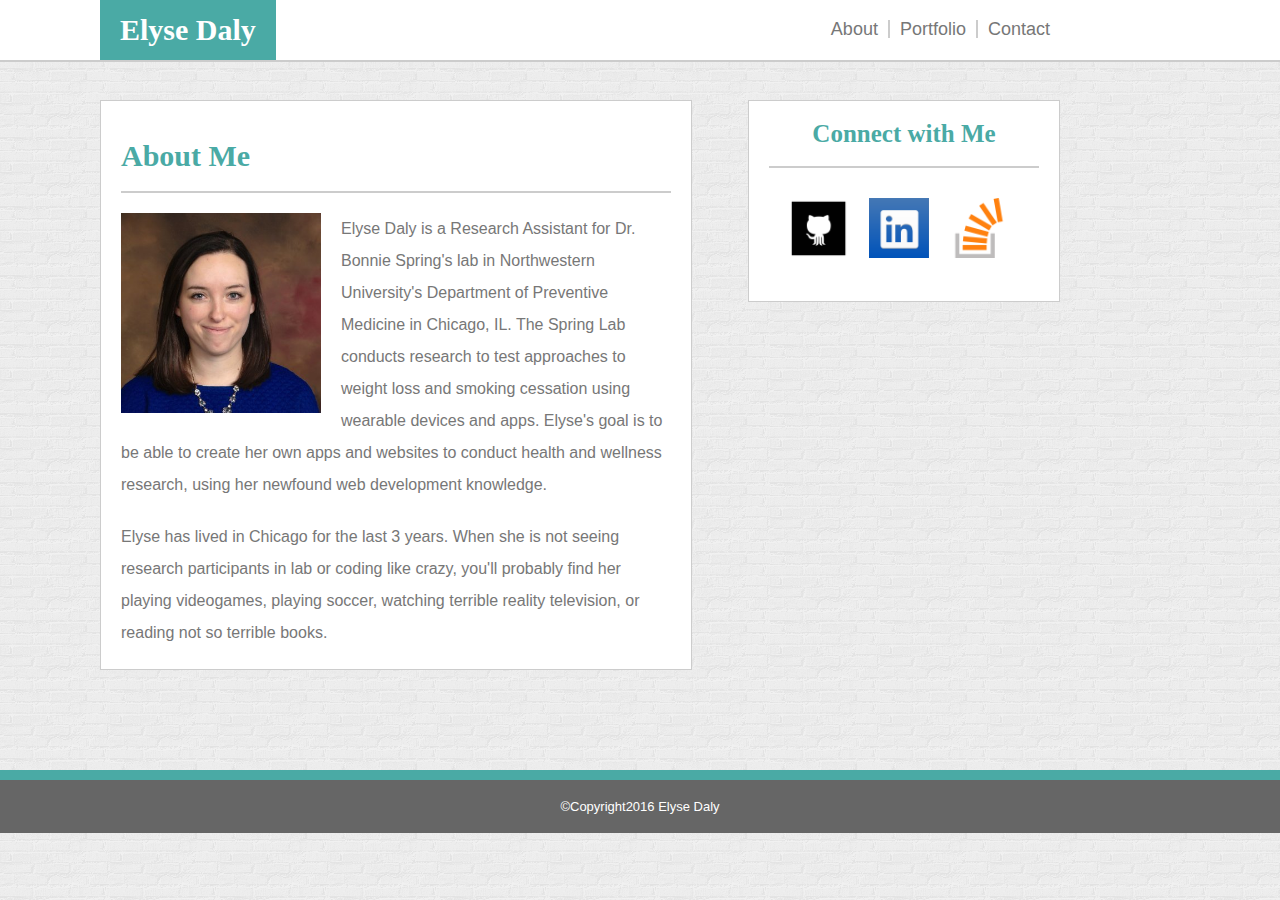
==== index.html @ 6c3d25c3 "initialize files" ====
<!DOCTYPE html>
<html>

<head>
	<title>E. Daly</title>
	<link rel="stylesheet" type="text/css" href="assets/css/reset.css">
	<link rel="stylesheet" type="text/css" href="assets/css/style.css">
</head>

<body>

<!-- header here -->
    <header>
    	<div class="container">
    		<div class="logo">
    			<h1><a href="index.html">Elyse Daly</a></h1>
    		</div>

    		<div class="nav">
    			<ul>
    				<li id="about"><a href="index.html">About</a></li>
    				<li id="portfolio"><a href="portfolio.html">Portfolio</a></li>
    				<li><a href="contact.html">Contact</a></li>
    			</ul>
    		</div>
    	</div>
    </header>

<!--main body of "about me" is here -->
	<div class="container">
		<div class="content">
			<h2>About Me</h2>
			<img src="assets/images/headshotElyse.jpeg" alt="E. Daly" height="200" width="200">
			<p>Elyse Daly is a Research Assistant for Dr. Bonnie Spring's lab in Northwestern University's Department of Preventive Medicine in Chicago, IL. The Spring Lab conducts research to test approaches to weight loss and smoking cessation using wearable devices and apps. Elyse's goal is to be able to create her own apps and websites to conduct health and wellness research, using her newfound web development knowledge.</p>
			<p>Elyse has lived in Chicago for the last 3 years. When she is not seeing research participants in lab or coding like crazy, you'll probably find her playing videogames, playing soccer, watching terrible reality television, or reading not so terrible books.</p>
		</div>
		<div class="connect">
			<h3>Connect with Me</h3>
			<ul>
				<li><a href="https://github.com/ElyseDaly" target="_blank"><img src="assets/images/githubIcon.png" alt="Github"></a></li>
				<li><a href="https://www.linkedin.com/in/elyse-daly" target="_blank"><img src="assets/images/linkedinIcon.png" alt="LinkedIn"></a></li>
				<li><a href="http://stackoverflow.com/users/7455268/e-daly" target="_blank"><img src="assets/images/stackoverflowIcon.png" alt="StackOverflow"></a></li>
			</ul>
		</div>
	</div>

<!--make footer here -->	
	<div class="footer">
		<p>©Copyright2016 Elyse Daly</p>
	</div>

</body>

</html>
---- assets/css/style.css ----
/* OVERALL STYLING*/
body {
	width: 100%;
	margin: 0;
	background-image: url("../images/brickwall.png")
}

.container {
	margin-left: 100px;
	position: block;
	width: 960px;
}


/* HEADER */

header {
	background: #ffffff;
	width: 100%;
	top: 0;
	position: fixed;
	border-bottom: solid;
	border-width: 2px;
	border-color: #cccccc;
	z-index: 1;
}
	/*name*/
.logo {
	float: left;
	font-family: "Georgia", Times, Times New Roman, serif;
	font-size: 30px;
	font-weight: bold;
	color: white;
	background-color: #4aaaa5;
	padding-top: 15px;
	padding-bottom: 15px;
	padding-left: 20px;
	padding-right: 20px;
}
	/*name link styling*/
.logo a {
	text-decoration: none;
	color: white;
}

.nav {
	float: right;
}
	/*nav bar link styling*/
.nav a {
	text-decoration: none;
	color: #777777;
}

.nav a:hover {
	color: #4aaaa5;
}

.nav li {
	list-style: none;
	display: inline;
	float: left;
	font-family: 'Arial', 'Helvetica Neue', Helvetica, sans-serif;
	font-size: 18px;
	padding-top: 0px;
	padding-bottom: 0px;
	padding-left: 10px;
	padding-right: 10px;
	margin-bottom: 15px;
	margin-top: 20px;
}
	/* nav bar side borders */
#about {
	border-right: solid;
	border-width: 2px;
	border-color: #cccccc;
}

#portfolio {
	border-right: solid;
	border-width: 2px;
	border-color: #cccccc;
}


/*MAIN CONTENT*/

.content {
	width: 550px;
	margin-top: 100px;
	margin-bottom: 100px;
	margin-left: 0px;
	margin-right: 0px;
	padding-top: 20px;
	padding-bottom: 20px;
	padding-right: 20px;
	padding-left: 20px;
	background: #ffffff;
	border-style: solid;
	border-width: 1px;
	border-color: #cccccc;
	float: left;
}
	/* main content headings */
.content h2 {
	font-family: "Georgia", Times, Times New Roman, serif;
	color: #4aaaa5;
	font-size: 30px;
	font-weight: bold;
	border-bottom: solid;
	border-width: 2px;
	border-color: #cccccc;
	padding-top: 20px;
	padding-bottom: 20px;
	padding-right: 20px;
	padding-left: 0px;
}
	/* main about me content image styling */
.content img {
	float: left;
	padding-top: 20px;
	padding-bottom: 20px;
	padding-right: 20px;
	padding-left: 0px;
}
	/* main content paragraph styling - about section */
.content p {
	font-family: 'Arial', 'Helvetica Neue', Helvetica, sans-serif;
	color: #777777;
	line-height: 2;
	padding-top: 20px;
	padding-bottom: 0px;
	padding-right: 0px;
	padding-left: 0px;
}
	/* contact page form styling */
.content form {
	font-family: 'Arial', 'Helvetica Neue', Helvetica, sans-serif;
	color: #777777;
	padding-top: 20px;
	padding-bottom: 20px;
	padding-left: 0px;
	padding-right: 0px;
}

.content input[type="Submit"] {
	background-color: #4aaaa5;
	color: white;
	border: none;
	padding: 10px 20px;
	font-size: medium;
	font-family: 'Arial', 'Helvetica Neue', Helvetica, sans-serif;
}
	/* portfolio image styling */
.photo p a {
	text-decoration: none;
	color: white;
}

.hangman {
	width: 250px;
	height: 200px;
	background-image: url("../images/placeholder1.jpeg");
	background-size: cover;
	position: relative;
	margin-top: 20px;
	margin-bottom: 20px;
	margin-left: 0px;
	margin-right: 0px;
	float: left;
}

.hangman p {
	position: absolute;
	width: 100%;
	background-color: #4aaaa5;
	font-family: "Georgia", Times, Times New Roman, serif;
	color: white;
	text-align: center;
	margin-top: 120px;
	margin-bottom: 0px;
	margin-left: 0px;
	margin-right: 0px;
	padding-top: 10px;
	padding-bottom: 10px;
	padding-left: 0px;
	padding-right: 0px;
}

.rpg {
	width: 250px;
	height: 200px;
	background-image: url("../images/placeholder2.jpeg");
	background-size: cover;
	position: relative;
	margin-top: 20px;
	margin-bottom: 20px;
	margin-left: 0px;
	margin-right: 0px;
	float: right;
}

.rpg p {
	position: absolute;
	width: 100%;
	background-color: #4aaaa5;
	font-family: "Georgia", Times, Times New Roman, serif;
	color: white;
	text-align: center;
	margin-top: 120px;
	margin-bottom: 0px;
	margin-left: 0px;
	margin-right: 0px;
	padding-top: 10px;
	padding-bottom: 10px;
	padding-left: 0px;
	padding-right: 0px;
}

.trivia {
	width: 250px;
	height: 200px;
	background-image: url("../images/placeholder3.jpeg");
	background-size: cover;
	position: relative;
	margin-top: 20px;
	margin-bottom: 20px;
	margin-left: 0px;
	margin-right: 0px;
	clear: both;
	float: left;
}

.trivia p {
	position: absolute;
	width: 100%;
	background-color: #4aaaa5;
	font-family: "Georgia", Times, Times New Roman, serif;
	color: white;
	text-align: center;
	margin-top: 120px;
	margin-bottom: 0px;
	margin-left: 0px;
	margin-right: 0px;
	padding-top: 10px;
	padding-bottom: 10px;
	padding-left: 0px;
	padding-right: 0px;
}

.widget {
	width: 250px;
	height: 200px;
	background-image: url("../images/placeholder4.jpeg");
	background-size: cover;
	position: relative;
	margin-top: 20px;
	margin-bottom: 20px;
	margin-left: 0px;
	margin-right: 0px;
	float: right;
}

.widget p {
	position: absolute;
	width: 100%;
	background-color: #4aaaa5;
	font-family: "Georgia", Times, Times New Roman, serif;
	color: white;
	text-align: center;
	margin-top: 120px;
	margin-bottom: 0px;
	margin-left: 0px;
	margin-right: 0px;
	padding-top: 10px;
	padding-bottom: 10px;
	padding-left: 0px;
	padding-right: 0px;
}

.rock {
	width: 250px;
	height: 200px;
	background-image: url("../images/placeholder5.jpeg");
	background-size: cover;
	position: relative;
	margin-top: 20px;
	margin-bottom: 20px;
	margin-left: 0px;
	margin-right: 0px;
	clear: both;
}

.rock p {
	position: absolute;
	width: 100%;
	background-color: #4aaaa5;
	font-family: "Georgia", Times, Times New Roman, serif;
	color: white;
	text-align: center;
	margin-top: 120px;
	margin-bottom: 0px;
	margin-left: 0px;
	margin-right: 0px;
	padding-top: 10px;
	padding-bottom: 10px;
	padding-left: 0px;
	padding-right: 0px;
}


/*CONNECT WITH ME CONTENT*/

.connect {
	margin-top: 100px;
	margin-bottom: 30px;
	margin-left: 0px;
	margin-right: 0px;
	background: #ffffff;
	width: 270px;
	height: 200px;
	border-style: solid;
	border-width: 1px;
	border-color: #cccccc;
	padding-left: 20px;
	padding-right: 20px;
	overflow: auto;
	float: right;
}

.connect h3 {
	font-family: "Georgia", Times, Times New Roman, serif;
	color: #4aaaa5;
	font-size: 25px;
	font-weight: bold;
	border-bottom: solid;
	border-width: 2px;
	border-color: #cccccc;
	text-align: center;
	padding-top: 20px;
	padding-bottom: 20px;
}

.connect li {
	list-style: none;
	display: inline;
	float: left;
	padding-top: 20px; 
	padding-bottom: 10px;
	padding-left: 20px;
	padding-right: 0px;
}

.connect li img {
	width: 60px;
	height: 60px; 
	padding-top: 10px;
}


/*FOOTER*/

.footer {
	text-align: center;
	width: 100%;
	padding-top: 10px;
	padding-bottom: 10px;
	background-color: #666666;
	color: white;
	border-top: solid;
	border-width: 10px;
	border-color: #4aaaa5;
	clear: both;
}

.footer p {
	font-family: 'Arial', 'Helvetica Neue', Helvetica, sans-serif;
	font-size: small;
	padding-top: 10px;
	padding-bottom: 10px;
	padding-left: 0px;
	padding-right: 0px;
}
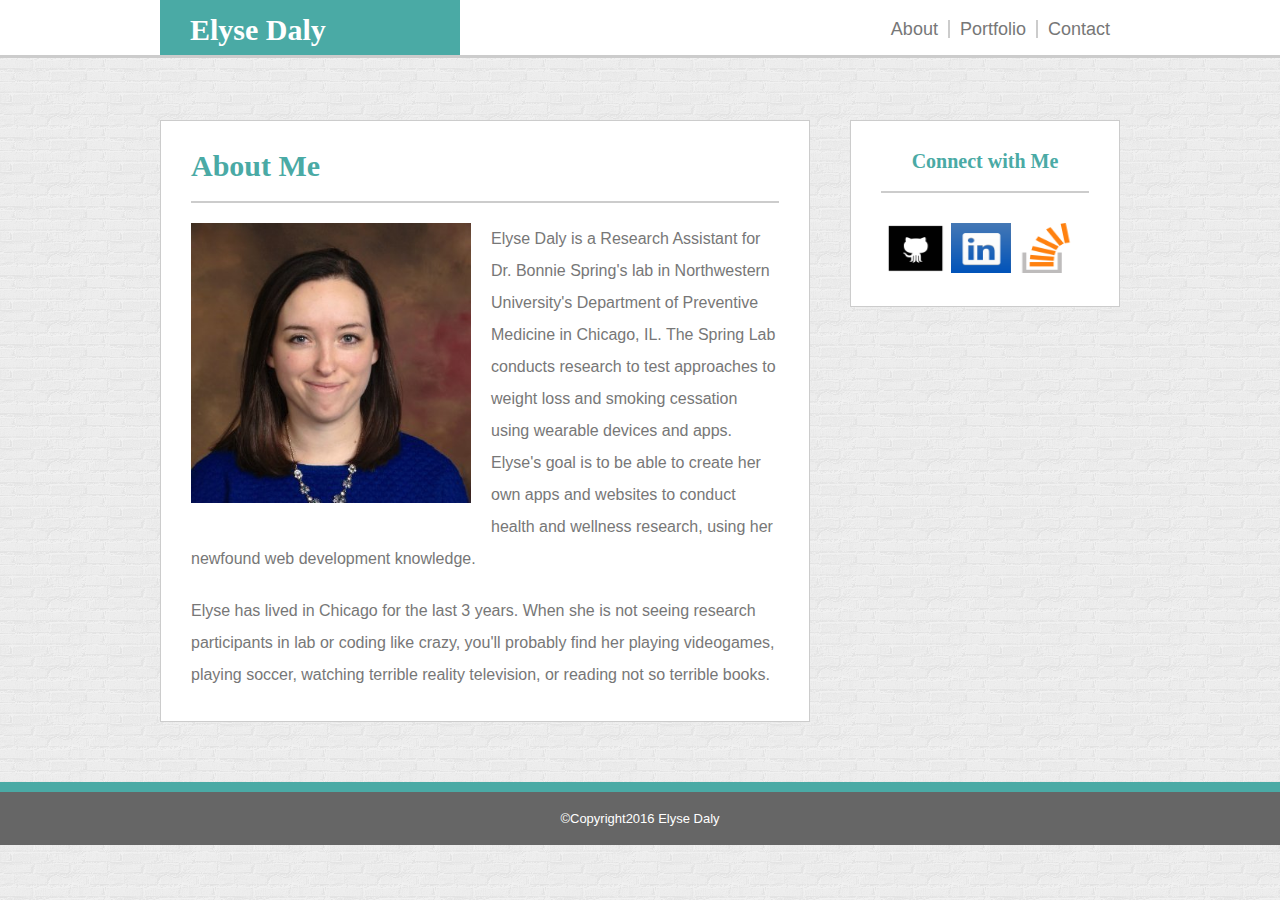
==== commit 62c18a80: "made spacing better in html, changed some margin and pading styling in css to make responsive design" ====
--- a/index.html
+++ b/index.html
@@ -1,53 +1,64 @@
 <!DOCTYPE html>
-<html>
+<html lang="en-us">
 
 <head>
-	<title>E. Daly</title>
+	<meta charset="utf-8">
+	<title>E. Daly About</title>
 	<link rel="stylesheet" type="text/css" href="assets/css/reset.css">
 	<link rel="stylesheet" type="text/css" href="assets/css/style.css">
 </head>
 
+
 <body>
 
-<!-- header here -->
+<!-- HEADER -->
     <header>
     	<div class="container">
-    		<div class="logo">
-    			<h1><a href="index.html">Elyse Daly</a></h1>
-    		</div>
-
-    		<div class="nav">
+    		<a href="index.html" class="logo">Elyse Daly</a>
+			<nav>
     			<ul>
     				<li id="about"><a href="index.html">About</a></li>
     				<li id="portfolio"><a href="portfolio.html">Portfolio</a></li>
     				<li><a href="contact.html">Contact</a></li>
     			</ul>
-    		</div>
+    		</nav>
     	</div>
     </header>
 
-<!--main body of "about me" is here -->
-	<div class="container">
-		<div class="content">
-			<h2>About Me</h2>
-			<img src="assets/images/headshotElyse.jpeg" alt="E. Daly" height="200" width="200">
+<!--MAIN PAGE CONTENT -->
+	<div class="container" id="main-content-container">
+
+		<!-- ABOUT ME -->
+		<div class="main-content">
+			<h1>About Me</h1>
+
+			<img src="assets/images/headshotElyse.jpeg" alt="E. Daly" class="about-me-image">
+
 			<p>Elyse Daly is a Research Assistant for Dr. Bonnie Spring's lab in Northwestern University's Department of Preventive Medicine in Chicago, IL. The Spring Lab conducts research to test approaches to weight loss and smoking cessation using wearable devices and apps. Elyse's goal is to be able to create her own apps and websites to conduct health and wellness research, using her newfound web development knowledge.</p>
+
 			<p>Elyse has lived in Chicago for the last 3 years. When she is not seeing research participants in lab or coding like crazy, you'll probably find her playing videogames, playing soccer, watching terrible reality television, or reading not so terrible books.</p>
 		</div>
-		<div class="connect">
-			<h3>Connect with Me</h3>
-			<ul>
-				<li><a href="https://github.com/ElyseDaly" target="_blank"><img src="assets/images/githubIcon.png" alt="Github"></a></li>
-				<li><a href="https://www.linkedin.com/in/elyse-daly" target="_blank"><img src="assets/images/linkedinIcon.png" alt="LinkedIn"></a></li>
-				<li><a href="http://stackoverflow.com/users/7455268/e-daly" target="_blank"><img src="assets/images/stackoverflowIcon.png" alt="StackOverflow"></a></li>
-			</ul>
+
+		<!-- CONNECT WITH ME -->
+		<div class="connect-sidebar">
+			<div class="connect-content">
+				<h2>Connect with Me</h2>
+				<ul>
+					<li><a href="https://github.com/ElyseDaly" target="_blank"><img src="assets/images/githubIcon.png" alt="Github"></a></li>
+					<li><a href="https://www.linkedin.com/in/elyse-daly" target="_blank"><img src="assets/images/linkedinIcon.png" alt="LinkedIn"></a></li>
+					<li><a href="http://stackoverflow.com/users/7455268/e-daly" target="_blank"><img src="assets/images/stackoverflowIcon.png" alt="StackOverflow"></a></li>
+				</ul>
+			</div>
 		</div>
+
 	</div>
 
-<!--make footer here -->	
-	<div class="footer">
-		<p>©Copyright2016 Elyse Daly</p>
-	</div>
+<!--FOOTER -->	
+	<footer>
+		<div class="container">
+			<p class="footer-text">©Copyright2016 Elyse Daly</p>
+		</div>
+	</footer>
 
 </body>
 
--- a/assets/css/style.css
+++ b/assets/css/style.css
@@ -1,62 +1,65 @@
 /* OVERALL STYLING*/
 body {
-	width: 100%;
-	margin: 0;
 	background-image: url("../images/brickwall.png")
 }
 
+* {
+	box-sizing: border-box;
+}
+
 .container {
-	margin-left: 100px;
-	position: block;
-	width: 960px;
+	clear: both;
+	margin: 0 auto;
+	width: 100%;
+	max-width: 960px;
 }
 
 
 /* HEADER */
-
+	/*general*/
 header {
 	background: #ffffff;
 	width: 100%;
+	position: fixed;
 	top: 0;
-	position: fixed;
 	border-bottom: solid;
-	border-width: 2px;
-	border-color: #cccccc;
-	z-index: 1;
+	border-width: 3px;
+	border-color: #cccccc;
+	z-index: 50;
+	overflow: auto;
 }
 	/*name*/
 .logo {
-	float: left;
+	width: 300px;
+	float: left;
+	line-height: 50px;
 	font-family: "Georgia", Times, Times New Roman, serif;
 	font-size: 30px;
 	font-weight: bold;
-	color: white;
-	background-color: #4aaaa5;
-	padding-top: 15px;
-	padding-bottom: 15px;
-	padding-left: 20px;
-	padding-right: 20px;
-}
-	/*name link styling*/
-.logo a {
+	color: #ffffff;
+	background-color: #4aaaa5;
+	padding-top: 5px;
+	padding-bottom: 0px;
+	padding-left: 30px;
+	padding-right: 30px;
 	text-decoration: none;
 	color: white;
 }
-
-.nav {
+	/*nav bar*/
+nav {
 	float: right;
 }
 	/*nav bar link styling*/
-.nav a {
+nav a {
 	text-decoration: none;
 	color: #777777;
 }
-
-.nav a:hover {
+	/*nav bar link hover effect*/
+nav a:hover {
 	color: #4aaaa5;
 }
 
-.nav li {
+nav li {
 	list-style: none;
 	display: inline;
 	float: left;
@@ -85,46 +88,45 @@
 
 /*MAIN CONTENT*/
 
-.content {
-	width: 550px;
-	margin-top: 100px;
-	margin-bottom: 100px;
-	margin-left: 0px;
-	margin-right: 0px;
+#main-content-container {
+	padding-top: 120px;
+	padding-bottom: 20px;
+}
+
+.main-content {
+	width: 100%;
+	max-width: 650px;
+	margin-bottom: 60px;
+	padding: 30px;
+	background: #ffffff;
+	border-style: solid;
+	border-width: 1px;
+	border-color: #cccccc;
+	float: left;
+}
+	/* main content headings */
+.main-content h1 {
+	font-family: "Georgia", Times, Times New Roman, serif;
+	color: #4aaaa5;
+	font-size: 30px;
+	font-weight: bold;
+	border-bottom: solid;
+	border-width: 2px;
+	border-color: #cccccc;
+	padding-bottom: 20px;
+}
+	/* main about me content image */
+.about-me-image {
+	float: left;
+	width: 300px;
+	height: auto;
 	padding-top: 20px;
 	padding-bottom: 20px;
 	padding-right: 20px;
-	padding-left: 20px;
-	background: #ffffff;
-	border-style: solid;
-	border-width: 1px;
-	border-color: #cccccc;
-	float: left;
-}
-	/* main content headings */
-.content h2 {
-	font-family: "Georgia", Times, Times New Roman, serif;
-	color: #4aaaa5;
-	font-size: 30px;
-	font-weight: bold;
-	border-bottom: solid;
-	border-width: 2px;
-	border-color: #cccccc;
-	padding-top: 20px;
-	padding-bottom: 20px;
-	padding-right: 20px;
-	padding-left: 0px;
-}
-	/* main about me content image styling */
-.content img {
-	float: left;
-	padding-top: 20px;
-	padding-bottom: 20px;
-	padding-right: 20px;
-	padding-left: 0px;
-}
-	/* main content paragraph styling - about section */
-.content p {
+	padding-left: 0px;
+}
+	/* main content paragraph - about section */
+.main-content p {
 	font-family: 'Arial', 'Helvetica Neue', Helvetica, sans-serif;
 	color: #777777;
 	line-height: 2;
@@ -133,8 +135,9 @@
 	padding-right: 0px;
 	padding-left: 0px;
 }
-	/* contact page form styling */
-.content form {
+
+	/* contact page form */
+.main-content form {
 	font-family: 'Arial', 'Helvetica Neue', Helvetica, sans-serif;
 	color: #777777;
 	padding-top: 20px;
@@ -143,14 +146,40 @@
 	padding-right: 0px;
 }
 
-.content input[type="Submit"] {
-	background-color: #4aaaa5;
-	color: white;
+.main-content input[type="text"] {
+	width: 100%;
+	height: 30px;
+	border: solid;
+	border-width: 1px;
+	border-color: #cccccc;
+}
+
+.main-content input[type="email"] {
+	width: 100%;
+	height: 30px;
+	border: solid;
+	border-width: 1px;
+	border-color: #cccccc;
+}
+
+.main-content textarea {
+	width: 100%;
+	height: 200px;
+	border: solid;
+	border-width: 1px;
+	border-color: #cccccc;
+}
+
+.main-content input[type="Submit"] {
+	background-color: #4aaaa5;
+	color: #ffffff;
 	border: none;
 	padding: 10px 20px;
 	font-size: medium;
 	font-family: 'Arial', 'Helvetica Neue', Helvetica, sans-serif;
-}
+	cursor: pointer;
+}
+
 	/* portfolio image styling */
 .photo p a {
 	text-decoration: none;
@@ -158,13 +187,13 @@
 }
 
 .hangman {
-	width: 250px;
+	width: 275px;
 	height: 200px;
 	background-image: url("../images/placeholder1.jpeg");
 	background-size: cover;
 	position: relative;
-	margin-top: 20px;
-	margin-bottom: 20px;
+	margin-top: 10px;
+	margin-bottom: 10px;
 	margin-left: 0px;
 	margin-right: 0px;
 	float: left;
@@ -175,7 +204,8 @@
 	width: 100%;
 	background-color: #4aaaa5;
 	font-family: "Georgia", Times, Times New Roman, serif;
-	color: white;
+	font-weight: bold;
+	color: #ffffff;
 	text-align: center;
 	margin-top: 120px;
 	margin-bottom: 0px;
@@ -188,13 +218,13 @@
 }
 
 .rpg {
-	width: 250px;
+	width: 275px;
 	height: 200px;
 	background-image: url("../images/placeholder2.jpeg");
 	background-size: cover;
 	position: relative;
-	margin-top: 20px;
-	margin-bottom: 20px;
+	margin-top: 10px;
+	margin-bottom: 10px;
 	margin-left: 0px;
 	margin-right: 0px;
 	float: right;
@@ -205,6 +235,7 @@
 	width: 100%;
 	background-color: #4aaaa5;
 	font-family: "Georgia", Times, Times New Roman, serif;
+	font-weight: bold;
 	color: white;
 	text-align: center;
 	margin-top: 120px;
@@ -218,13 +249,13 @@
 }
 
 .trivia {
-	width: 250px;
+	width: 275px;
 	height: 200px;
 	background-image: url("../images/placeholder3.jpeg");
 	background-size: cover;
 	position: relative;
-	margin-top: 20px;
-	margin-bottom: 20px;
+	margin-top: 10px;
+	margin-bottom: 10px;
 	margin-left: 0px;
 	margin-right: 0px;
 	clear: both;
@@ -236,6 +267,7 @@
 	width: 100%;
 	background-color: #4aaaa5;
 	font-family: "Georgia", Times, Times New Roman, serif;
+	font-weight: bold;
 	color: white;
 	text-align: center;
 	margin-top: 120px;
@@ -249,13 +281,13 @@
 }
 
 .widget {
-	width: 250px;
+	width: 275px;
 	height: 200px;
 	background-image: url("../images/placeholder4.jpeg");
 	background-size: cover;
 	position: relative;
-	margin-top: 20px;
-	margin-bottom: 20px;
+	margin-top: 10px;
+	margin-bottom: 10px;
 	margin-left: 0px;
 	margin-right: 0px;
 	float: right;
@@ -266,6 +298,7 @@
 	width: 100%;
 	background-color: #4aaaa5;
 	font-family: "Georgia", Times, Times New Roman, serif;
+	font-weight: bold;
 	color: white;
 	text-align: center;
 	margin-top: 120px;
@@ -279,16 +312,17 @@
 }
 
 .rock {
-	width: 250px;
+	width: 275px;
 	height: 200px;
 	background-image: url("../images/placeholder5.jpeg");
 	background-size: cover;
 	position: relative;
-	margin-top: 20px;
-	margin-bottom: 20px;
+	margin-top: 10px;
+	margin-bottom: 10px;
 	margin-left: 0px;
 	margin-right: 0px;
 	clear: both;
+	float: left;
 }
 
 .rock p {
@@ -296,6 +330,7 @@
 	width: 100%;
 	background-color: #4aaaa5;
 	font-family: "Georgia", Times, Times New Roman, serif;
+	font-weight: bold;
 	color: white;
 	text-align: center;
 	margin-top: 120px;
@@ -309,71 +344,65 @@
 }
 
 
-/*CONNECT WITH ME CONTENT*/
-
-.connect {
-	margin-top: 100px;
+/*CONNECT WITH ME*/
+
+.connect-sidebar {
 	margin-bottom: 30px;
-	margin-left: 0px;
-	margin-right: 0px;
 	background: #ffffff;
-	width: 270px;
-	height: 200px;
+	width: 100%;
+	max-width: 270px;
 	border-style: solid;
 	border-width: 1px;
 	border-color: #cccccc;
-	padding-left: 20px;
-	padding-right: 20px;
+	padding: 30px;
 	overflow: auto;
 	float: right;
 }
 
-.connect h3 {
+.connect-sidebar h2 {
 	font-family: "Georgia", Times, Times New Roman, serif;
 	color: #4aaaa5;
-	font-size: 25px;
+	font-size: 20px;
 	font-weight: bold;
 	border-bottom: solid;
 	border-width: 2px;
 	border-color: #cccccc;
 	text-align: center;
-	padding-top: 20px;
 	padding-bottom: 20px;
-}
-
-.connect li {
+	margin-bottom: 10px;
+}
+
+.connect-sidebar li {
 	list-style: none;
 	display: inline;
 	float: left;
-	padding-top: 20px; 
-	padding-bottom: 10px;
-	padding-left: 20px;
-	padding-right: 0px;
-}
-
-.connect li img {
+}
+
+.connect-sidebar li img {
 	width: 60px;
 	height: 60px; 
 	padding-top: 10px;
+	margin-top: 10px;
+	margin-left: 5px;
 }
 
 
 /*FOOTER*/
-
-.footer {
+	/*general styling*/
+footer {
 	text-align: center;
 	width: 100%;
 	padding-top: 10px;
 	padding-bottom: 10px;
 	background-color: #666666;
-	color: white;
+	color: #ffffff;
 	border-top: solid;
 	border-width: 10px;
 	border-color: #4aaaa5;
 	clear: both;
 }
-
-.footer p {
+	/*text styling*/
+footer p {
 	font-family: 'Arial', 'Helvetica Neue', Helvetica, sans-serif;
 	font-size: small;
 	padding-top: 10px;
